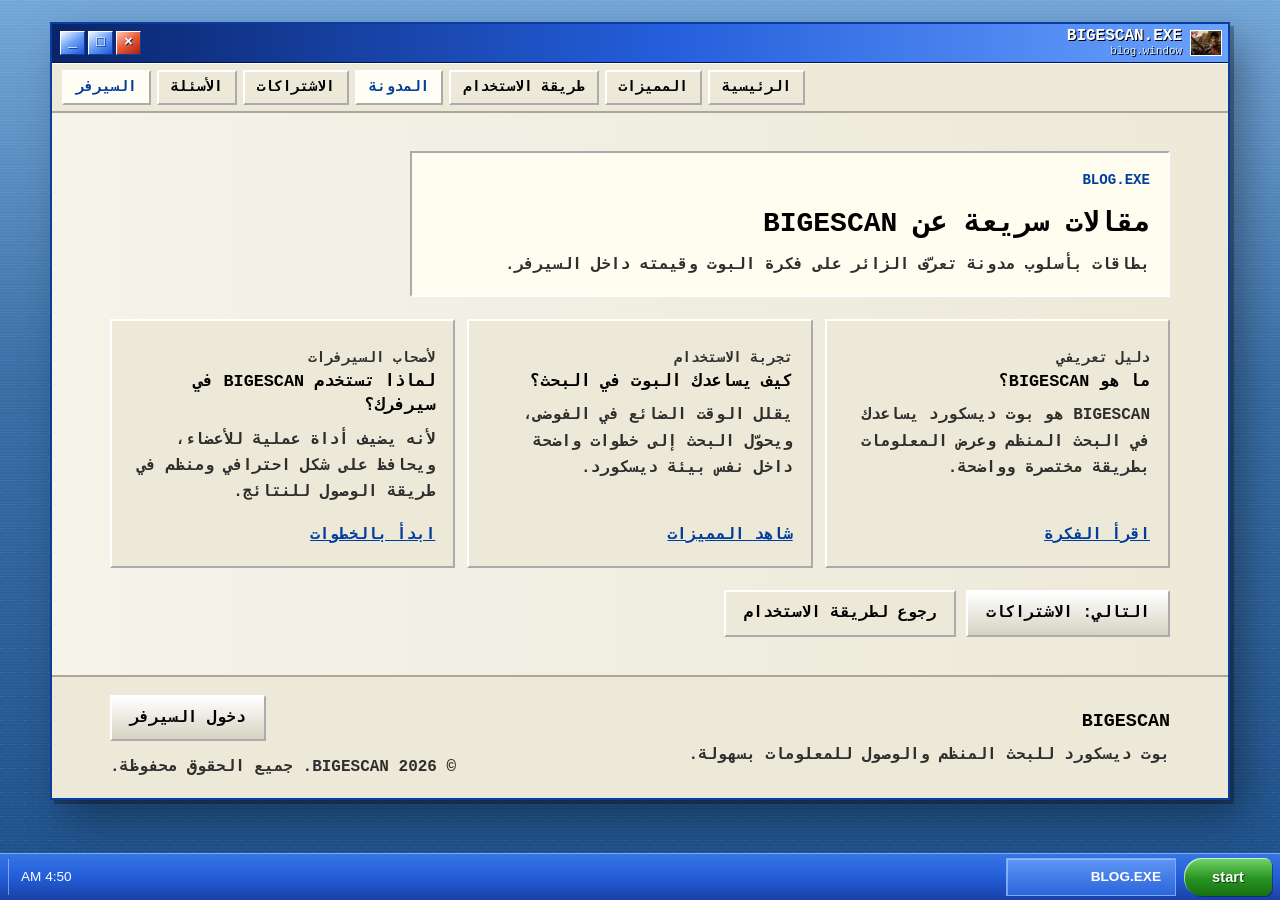
==== blog.html @ ace0ed25 "Add files via upload" ====
<!doctype html>
<html lang="ar" dir="rtl">
  <head>
    <meta charset="UTF-8" />
    <meta name="viewport" content="width=device-width, initial-scale=1.0" />
    <title>BIGESCAN XP | المدونة</title>
    <meta
      name="description"
      content="مقالات قصيرة تشرح فكرة BIGESCAN وقيمته داخل سيرفرات ديسكورد."
    />
    <meta property="og:title" content="BIGESCAN XP | المدونة" />
    <meta property="og:description" content="مقالات سريعة عن BIGESCAN وفائدة البوت." />
    <meta property="og:type" content="website" />
    <meta name="theme-color" content="#245edb" />
    <link rel="icon" href="IMGE/logo.png" />
    <link rel="stylesheet" href="style.css" />
    <script src="script.js" defer></script>
  </head>
  <body>
    <a class="skip-link" href="#main">تخطي إلى المحتوى</a>

    <div class="xp-desktop">
      <div class="program-window" role="application" aria-label="BIGESCAN XP">
        <header class="site-header">
          <div class="title-bar">
            <a class="brand" href="index.html" aria-label="BIGESCAN الرئيسية">
              <span class="brand-mark" data-image-shell data-fallback="B">
                <img src="IMGE/logo.png" alt="شعار BIGESCAN" data-fallback-image />
              </span>
              <span class="brand-text">
                <strong>BIGESCAN.EXE</strong>
                <small>blog.window</small>
              </span>
            </a>

            <div class="window-controls" aria-hidden="true">
              <span>_</span>
              <span>□</span>
              <span>×</span>
            </div>
          </div>

          <nav class="nav" aria-label="التنقل الرئيسي">
            <button
              class="nav-toggle"
              type="button"
              aria-controls="primary-navigation"
              aria-expanded="false"
              aria-label="فتح القائمة"
            >
              <span></span>
              <span></span>
              <span></span>
            </button>

            <div class="nav-links" id="primary-navigation">
              <a href="index.html">الرئيسية</a>
              <a href="features.html">المميزات</a>
              <a href="guide.html">طريقة الاستخدام</a>
              <a href="blog.html">المدونة</a>
              <a href="pricing.html">الاشتراكات</a>
              <a href="faq.html">الأسئلة</a>
              <a class="nav-link-button" href="https://discord.gg/yn9HppbZeg" data-discord-link>
                السيرفر
              </a>
            </div>
          </nav>
        </header>

        <main id="main">
          <section class="page section-pad">
            <div class="container">
              <div class="section-heading reveal">
                <p class="eyebrow">BLOG.EXE</p>
                <h1 class="page-title">مقالات سريعة عن BIGESCAN</h1>
                <p>بطاقات بأسلوب مدونة تعرّف الزائر على فكرة البوت وقيمته داخل السيرفر.</p>
              </div>

              <div class="blog-grid">
                <article class="blog-card reveal">
                  <p class="blog-meta">دليل تعريفي</p>
                  <h2>ما هو BIGESCAN؟</h2>
                  <p>
                    BIGESCAN هو بوت ديسكورد يساعدك في البحث المنظم وعرض المعلومات
                    بطريقة مختصرة وواضحة.
                  </p>
                  <a href="index.html">اقرأ الفكرة</a>
                </article>
                <article class="blog-card reveal">
                  <p class="blog-meta">تجربة الاستخدام</p>
                  <h2>كيف يساعدك البوت في البحث؟</h2>
                  <p>
                    يقلل الوقت الضائع في الفوضى، ويحوّل البحث إلى خطوات واضحة
                    داخل نفس بيئة ديسكورد.
                  </p>
                  <a href="features.html">شاهد المميزات</a>
                </article>
                <article class="blog-card reveal">
                  <p class="blog-meta">لأصحاب السيرفرات</p>
                  <h2>لماذا تستخدم BIGESCAN في سيرفرك؟</h2>
                  <p>
                    لأنه يضيف أداة عملية للأعضاء، ويحافظ على شكل احترافي ومنظم
                    في طريقة الوصول للنتائج.
                  </p>
                  <a href="guide.html">ابدأ بالخطوات</a>
                </article>
              </div>

              <div class="page-actions reveal">
                <a class="button primary" href="pricing.html">التالي: الاشتراكات</a>
                <a class="button ghost" href="guide.html">رجوع لطريقة الاستخدام</a>
              </div>
            </div>
          </section>
        </main>

        <footer class="site-footer">
          <div class="container footer-layout">
            <div>
              <h2>BIGESCAN</h2>
              <p>بوت ديسكورد للبحث المنظم والوصول للمعلومات بسهولة.</p>
            </div>
            <div class="footer-actions">
              <a class="button primary" href="https://discord.gg/yn9HppbZeg" data-discord-link>
                دخول السيرفر
              </a>
              <p>© <span id="year">2026</span> BIGESCAN. جميع الحقوق محفوظة.</p>
            </div>
          </div>
        </footer>
      </div>

      <div class="xp-taskbar" aria-hidden="true">
        <span class="start-button">start</span>
        <span class="task-button">BLOG.EXE</span>
        <span class="clock">12:00 PM</span>
      </div>
    </div>
  </body>
</html>
---- style.css ----
:root {
  color-scheme: light;
  --desktop: #3a6ea5;
  --desktop-deep: #1d4f89;
  --window: #ece9d8;
  --window-light: #fffdf0;
  --window-shadow: #aca899;
  --window-dark: #716f64;
  --title-start: #0a246a;
  --title-mid: #245edb;
  --title-end: #6aa2ff;
  --text: #000000;
  --muted: #2e2e2e;
  --blue: #003c9d;
  --green: #2f8d1f;
  --danger: #d23321;
  --container: 1060px;
  --radius: 0;
}

* {
  box-sizing: border-box;
}

html {
  scroll-behavior: smooth;
}

body {
  min-height: 100vh;
  margin: 0;
  font-family: "Courier New", "Lucida Console", monospace;
  color: var(--text);
  line-height: 1.65;
  background:
    linear-gradient(135deg, rgba(255, 255, 255, 0.13) 0 1px, transparent 1px 12px),
    linear-gradient(180deg, #74a7d9 0%, var(--desktop) 42%, var(--desktop-deep) 100%);
  background-size: 12px 12px, auto;
}

body::before {
  content: "";
  position: fixed;
  inset: 0;
  z-index: 0;
  pointer-events: none;
  background:
    repeating-linear-gradient(
      180deg,
      rgba(255, 255, 255, 0.08) 0,
      rgba(255, 255, 255, 0.08) 1px,
      rgba(0, 0, 0, 0.04) 2px,
      rgba(0, 0, 0, 0.04) 3px
    );
  mix-blend-mode: soft-light;
}

a {
  color: inherit;
  text-decoration: none;
}

img {
  display: block;
  max-width: 100%;
}

button,
input,
textarea,
select {
  font: inherit;
}

.xp-desktop {
  position: relative;
  z-index: 1;
  min-height: 100vh;
  padding: 22px 18px 64px;
}

.program-window {
  width: min(100%, 1180px);
  margin: 0 auto;
  border: 2px solid #083f9e;
  background: var(--window);
  box-shadow:
    4px 4px 0 rgba(0, 0, 0, 0.28),
    14px 18px 38px rgba(0, 0, 0, 0.34);
}

.container {
  width: min(calc(100% - 32px), var(--container));
  margin-inline: auto;
}

.section-pad {
  padding-block: 38px;
}

.skip-link {
  position: fixed;
  inset-block-start: 10px;
  inset-inline-end: 10px;
  z-index: 100;
  padding: 8px 12px;
  border: 2px outset #ffffff;
  background: var(--window);
  color: #000000;
  transform: translateY(-140%);
  transition: transform 120ms steps(2, end);
}

.skip-link:focus {
  transform: translateY(0);
}

.site-header {
  position: sticky;
  inset-block-start: 0;
  z-index: 50;
  background: var(--window);
}

.title-bar {
  min-height: 36px;
  display: flex;
  align-items: center;
  justify-content: space-between;
  gap: 12px;
  padding: 4px 6px 4px 8px;
  background: linear-gradient(90deg, var(--title-start), var(--title-mid) 52%, var(--title-end));
  color: #ffffff;
  border-bottom: 1px solid #00164f;
}

.brand {
  min-width: 0;
  display: inline-flex;
  align-items: center;
  gap: 8px;
}

.brand-mark {
  position: relative;
  width: 32px;
  height: 26px;
  display: grid;
  flex: 0 0 auto;
  place-items: center;
  overflow: hidden;
  border: 1px solid #ffffff;
  background: #f9f9f9;
}

.brand-mark::before {
  content: attr(data-fallback);
  color: var(--blue);
  font-size: 0.95rem;
  font-weight: 700;
}

.brand-mark img {
  position: absolute;
  inset: 0;
  width: 100%;
  height: 100%;
  object-fit: cover;
  object-position: 28% center;
}

.brand-mark.has-image::before {
  opacity: 0;
}

.brand-text {
  min-width: 0;
  display: grid;
  line-height: 1.1;
  text-shadow: 1px 1px 0 #000000;
}

.brand-text strong {
  overflow: hidden;
  font-size: 1rem;
  font-weight: 700;
  text-overflow: ellipsis;
  white-space: nowrap;
}

.brand-text small {
  color: #dbe8ff;
  font-size: 0.68rem;
}

.window-controls {
  display: inline-flex;
  gap: 3px;
  direction: ltr;
}

.window-controls span,
.window-controls i {
  width: 25px;
  height: 24px;
  display: grid;
  place-items: center;
  border: 1px solid #ffffff;
  border-right-color: #0b3f9a;
  border-bottom-color: #0b3f9a;
  background: linear-gradient(145deg, #f4f9ff, #6da0f6 48%, #1d56d8);
  color: #ffffff;
  font-size: 0.92rem;
  font-style: normal;
  font-weight: 700;
  line-height: 1;
  text-shadow: 1px 1px 0 #003170;
}

.window-controls span:last-child,
.window-controls i:last-child {
  background: linear-gradient(145deg, #ffc7b5, #e85b39 48%, #ad1f0f);
}

.window-controls.small i {
  width: 20px;
  height: 19px;
  font-size: 0.72rem;
}

.nav {
  min-height: 44px;
  display: flex;
  align-items: center;
  justify-content: flex-end;
  gap: 10px;
  padding: 6px 10px;
  border-top: 1px solid #ffffff;
  border-bottom: 2px solid var(--window-shadow);
  background: var(--window);
}

.nav-links {
  display: flex;
  align-items: center;
  gap: 6px;
  flex-wrap: wrap;
}

.nav-links a,
.button,
.nav-toggle {
  border: 2px outset #ffffff;
  background: var(--window);
  color: #000000;
  cursor: pointer;
  box-shadow: none;
}

.nav-links a {
  min-height: 30px;
  display: inline-flex;
  align-items: center;
  padding: 4px 12px;
  font-size: 0.9rem;
  font-weight: 700;
}

.nav-links a:hover,
.nav-links a.is-active,
.nav-links .nav-link-button {
  background: #fffef4;
  color: var(--blue);
}

.nav-links a:active,
.button:active,
.nav-toggle:active {
  border-style: inset;
  transform: translate(1px, 1px);
}

.nav-toggle {
  display: none;
  width: 42px;
  height: 34px;
  padding: 0;
}

.nav-toggle span {
  display: block;
  width: 18px;
  height: 2px;
  margin: 4px auto;
  background: #000000;
}

.hero {
  position: relative;
  overflow: hidden;
  border-bottom: 2px solid var(--window-shadow);
  background:
    linear-gradient(90deg, rgba(255, 255, 255, 0.8), rgba(236, 233, 216, 0.82)),
    var(--window);
}

.hero::before {
  content: "";
  position: absolute;
  inset: 10px;
  pointer-events: none;
  border: 1px dotted #7d7d7d;
}

.hero-layout {
  position: relative;
  display: grid;
  grid-template-columns: minmax(0, 1fr) minmax(300px, 390px);
  align-items: center;
  gap: 26px;
}

.hero-copy {
  padding: 22px;
  border: 2px inset #ffffff;
  background: var(--window-light);
}

.eyebrow {
  margin: 0 0 12px;
  color: var(--blue);
  font-size: 0.88rem;
  font-weight: 700;
  letter-spacing: 0;
}

.hero h1 {
  width: 8ch;
  max-width: 100%;
  margin: 0;
  overflow: hidden;
  direction: ltr;
  color: #000000;
  border-right: 3px solid #000000;
  font-size: 3.55rem;
  font-weight: 700;
  line-height: 1.08;
  letter-spacing: 0;
  text-align: left;
  white-space: nowrap;
  animation:
    xp-typing 1.35s steps(8, end) both,
    xp-caret 760ms steps(1, end) infinite;
}

.hero-lead {
  max-width: 680px;
  margin: 20px 0 0;
  color: #000000;
  font-size: 1.08rem;
  font-weight: 700;
}

.hero-actions {
  display: flex;
  flex-wrap: wrap;
  gap: 10px;
  margin-top: 24px;
}

.button {
  min-height: 42px;
  display: inline-flex;
  align-items: center;
  justify-content: center;
  gap: 8px;
  padding: 8px 18px;
  font-weight: 700;
}

.button:hover {
  background: #fffef4;
}

.button.primary {
  background: linear-gradient(180deg, #ffffff, #d6d2c2);
  color: #000000;
}

.button.ghost {
  background: var(--window);
  color: #000000;
}

.command-preview {
  position: relative;
  overflow: hidden;
  border: 2px solid #0b49ad;
  background: var(--window);
  box-shadow: 3px 3px 0 rgba(0, 0, 0, 0.3);
}

.preview-header {
  min-height: 32px;
  display: flex;
  align-items: center;
  justify-content: space-between;
  gap: 10px;
  padding: 4px 5px 4px 10px;
  background: linear-gradient(90deg, var(--title-start), var(--title-mid), var(--title-end));
  color: #ffffff;
  font-size: 0.82rem;
  font-weight: 700;
  text-shadow: 1px 1px 0 #000000;
}

.preview-body {
  padding: 18px;
  border-top: 1px solid #ffffff;
}

.muted {
  margin: 0 0 8px;
  color: var(--muted);
  font-weight: 700;
}

.preview-body code {
  display: block;
  direction: ltr;
  margin-bottom: 16px;
  padding: 14px;
  border: 2px inset #ffffff;
  background: #ffffff;
  color: #000000;
  font-size: 0.95rem;
  font-weight: 700;
  text-align: left;
  white-space: normal;
}

.result-line {
  display: flex;
  justify-content: space-between;
  gap: 14px;
  padding: 10px 8px;
  border: 1px solid #aca899;
  border-top-color: #ffffff;
  border-left-color: #ffffff;
  background: #fffdf0;
}

.result-line + .result-line {
  margin-top: 8px;
}

.result-line span {
  color: #242424;
}

.result-line strong {
  color: #000000;
}

.section-heading {
  max-width: 760px;
  margin-bottom: 22px;
  padding: 16px 18px;
  border: 2px inset #ffffff;
  background: #fffdf0;
}

.section-heading h2 {
  margin: 0;
  color: #000000;
  font-size: 1.75rem;
  line-height: 1.35;
  letter-spacing: 0;
}

.page-title {
  margin: 0;
  color: #000000;
  font-size: 1.75rem;
  line-height: 1.35;
  letter-spacing: 0;
}

.section-heading p:not(.eyebrow) {
  margin: 10px 0 0;
  color: var(--muted);
  font-weight: 700;
}

.page {
  min-height: 560px;
  background:
    linear-gradient(90deg, rgba(255, 255, 255, 0.48), rgba(236, 233, 216, 0.78)),
    var(--window);
}

.launcher-grid {
  display: grid;
  grid-template-columns: repeat(4, minmax(0, 1fr));
  gap: 12px;
}

.launcher-card {
  min-height: 170px;
  display: grid;
  align-content: start;
  gap: 10px;
  padding: 18px;
  border: 2px outset #ffffff;
  background: var(--window);
  color: #000000;
}

.launcher-card:hover {
  background: #fffef4;
}

.launcher-card span {
  width: 52px;
  min-height: 28px;
  display: inline-grid;
  place-items: center;
  border: 2px inset #ffffff;
  background: #ffffff;
  color: var(--blue);
  font-weight: 700;
}

.launcher-card strong {
  font-size: 1.08rem;
}

.launcher-card small {
  color: var(--muted);
  font-size: 0.9rem;
  font-weight: 700;
}

.page-actions {
  display: flex;
  flex-wrap: wrap;
  gap: 10px;
  margin-top: 22px;
}

.pricing-grid {
  display: grid;
  grid-template-columns: repeat(3, minmax(0, 1fr));
  gap: 12px;
}

.price-card {
  min-height: 330px;
  display: flex;
  flex-direction: column;
  gap: 12px;
  padding: 18px;
  border: 2px outset #ffffff;
  background: var(--window);
  color: #000000;
}

.price-card.is-featured {
  background: #fffdf0;
  outline: 2px solid var(--blue);
  outline-offset: -6px;
}

.plan-label {
  width: fit-content;
  min-height: 28px;
  display: inline-grid;
  place-items: center;
  padding: 2px 10px;
  border: 2px inset #ffffff;
  background: #ffffff;
  color: var(--blue);
  font-weight: 700;
}

.price-card h2 {
  margin: 0;
  color: #000000;
  font-size: 1.25rem;
  line-height: 1.35;
}

.price {
  margin: 0;
  color: #000000;
  font-size: 3rem;
  font-weight: 700;
  line-height: 1;
  text-align: left;
}

.price-card p:not(.price) {
  margin: 0;
  color: var(--muted);
  font-weight: 700;
}

.price-card .button {
  margin-top: auto;
}

.price-note {
  display: flex;
  flex-wrap: wrap;
  gap: 8px;
  margin-top: 14px;
  padding: 12px 14px;
  border: 2px inset #ffffff;
  background: #ffffff;
  color: #000000;
  font-weight: 700;
}

.feature-grid,
.blog-grid {
  display: grid;
  grid-template-columns: repeat(3, minmax(0, 1fr));
  gap: 12px;
}

.feature-card,
.blog-card,
.step-card,
.faq-list details {
  border: 2px outset #ffffff;
  background: var(--window);
  color: #000000;
}

.feature-card,
.blog-card {
  padding: 18px;
}

.feature-card:hover,
.blog-card:hover {
  background: #fffef4;
}

.feature-icon {
  min-width: 48px;
  min-height: 28px;
  display: inline-grid;
  place-items: center;
  margin-bottom: 14px;
  padding: 2px 8px;
  border: 2px inset #ffffff;
  background: #ffffff;
  color: var(--blue);
  font-weight: 700;
}

.feature-card h2,
.feature-card h3,
.blog-card h2,
.blog-card h3,
.step-card h2,
.step-card h3 {
  margin: 0;
  color: #000000;
  font-size: 1.05rem;
  line-height: 1.45;
}

.feature-card p,
.blog-card p {
  margin: 8px 0 0;
  color: var(--muted);
  font-weight: 700;
}

.guide,
.faq {
  border-block: 2px solid var(--window-shadow);
  background: #d8d2bd;
}

.steps {
  display: grid;
  grid-template-columns: repeat(3, minmax(0, 1fr));
  gap: 12px;
}

.step-card {
  margin: 0;
  overflow: hidden;
}

.step-image {
  min-height: 210px;
  aspect-ratio: 16 / 10;
  position: relative;
  display: grid;
  place-items: center;
  overflow: hidden;
  border: 2px inset #ffffff;
  background: #ffffff;
}

.step-image::before {
  content: attr(data-fallback);
  position: absolute;
  inset: 12px;
  display: grid;
  place-items: center;
  border: 1px dotted #555555;
  color: #000000;
  direction: ltr;
  font-weight: 700;
}

.step-image.has-image::before {
  opacity: 0;
}

.image-open {
  position: absolute;
  inset: 0;
  z-index: 2;
  display: block;
  cursor: zoom-in;
}

.image-open:focus-visible {
  outline: 3px dotted #000000;
  outline-offset: -8px;
}

.step-image img {
  position: absolute;
  inset: 0;
  z-index: 1;
  width: 100%;
  height: 100%;
  object-fit: contain;
  background: #ffffff;
}

.viewer-open {
  overflow: hidden;
}

.image-viewer {
  position: fixed;
  inset: 0;
  z-index: 200;
  display: none;
  place-items: center;
  padding: 24px;
  background: rgba(0, 0, 0, 0.58);
}

.image-viewer.is-open {
  display: grid;
}

.viewer-window {
  width: min(100%, 920px);
  max-height: calc(100vh - 48px);
  display: grid;
  grid-template-rows: auto minmax(0, 1fr) auto;
  border: 2px solid #083f9e;
  background: var(--window);
  box-shadow:
    4px 4px 0 rgba(0, 0, 0, 0.42),
    18px 18px 42px rgba(0, 0, 0, 0.34);
}

.viewer-title {
  min-height: 34px;
  display: flex;
  align-items: center;
  justify-content: space-between;
  gap: 10px;
  padding: 4px 5px 4px 10px;
  background: linear-gradient(90deg, var(--title-start), var(--title-mid), var(--title-end));
  color: #ffffff;
  text-shadow: 1px 1px 0 #000000;
}

.viewer-close {
  width: 25px;
  height: 24px;
  display: grid;
  place-items: center;
  border: 1px solid #ffffff;
  border-right-color: #0b3f9a;
  border-bottom-color: #0b3f9a;
  background: linear-gradient(145deg, #ffc7b5, #e85b39 48%, #ad1f0f);
  color: #ffffff;
  cursor: pointer;
  font-size: 1rem;
  font-weight: 700;
  line-height: 1;
  text-shadow: 1px 1px 0 #5a0f07;
}

.viewer-close:active {
  border-style: inset;
  transform: translate(1px, 1px);
}

.viewer-body {
  min-height: 0;
  padding: 12px;
  border: 2px inset #ffffff;
  background: #ffffff;
}

.viewer-body img {
  width: 100%;
  max-height: calc(100vh - 170px);
  object-fit: contain;
  background: #ffffff;
}

.viewer-caption {
  margin: 0;
  padding: 10px 12px;
  border-top: 2px solid var(--window-shadow);
  color: #000000;
  font-weight: 700;
}

.step-card figcaption {
  padding: 16px;
  border-top: 2px solid #aca899;
}

.step-card figcaption span,
.blog-meta {
  color: var(--blue);
  font-size: 0.88rem;
  font-weight: 700;
}

.blog-card {
  min-height: 230px;
  display: flex;
  flex-direction: column;
}

.blog-card a {
  width: fit-content;
  margin-top: auto;
  padding-top: 16px;
  color: var(--blue);
  font-weight: 700;
  text-decoration: underline;
}

.faq-layout {
  display: grid;
  grid-template-columns: minmax(260px, 0.85fr) minmax(0, 1.15fr);
  gap: 20px;
  align-items: start;
}

.faq-list {
  display: grid;
  gap: 10px;
}

.faq-list details {
  padding: 0;
  overflow: hidden;
}

.faq-list summary {
  cursor: pointer;
  padding: 14px 16px;
  color: #000000;
  font-weight: 700;
  list-style-position: inside;
  background: #fffdf0;
}

.faq-list summary::marker {
  color: var(--blue);
}

.faq-list details p {
  margin: 0;
  padding: 0 16px 16px;
  color: var(--muted);
  font-weight: 700;
  background: #fffdf0;
}

.site-footer {
  padding-block: 18px;
  border-top: 2px solid var(--window-shadow);
  background: var(--window);
}

.footer-layout {
  display: flex;
  align-items: center;
  justify-content: space-between;
  gap: 20px;
}

.site-footer h2 {
  margin: 0;
  color: #000000;
  font-size: 1.15rem;
}

.site-footer p {
  margin: 5px 0 0;
  color: var(--muted);
  font-weight: 700;
}

.footer-actions {
  display: grid;
  justify-items: end;
  gap: 8px;
}

.xp-taskbar {
  position: fixed;
  inset-inline: 0;
  inset-block-end: 0;
  z-index: 80;
  min-height: 42px;
  display: flex;
  align-items: center;
  gap: 8px;
  padding: 4px 8px;
  background: linear-gradient(180deg, #3675e2, #245edb 48%, #1941a5);
  border-top: 1px solid #76a6ff;
  color: #ffffff;
  font-family: Tahoma, Arial, sans-serif;
}

.start-button {
  min-width: 88px;
  padding: 7px 16px;
  border-radius: 18px 8px 8px 18px;
  background: linear-gradient(180deg, #75d46b, #279421 54%, #176f11);
  box-shadow:
    inset 1px 1px 0 rgba(255, 255, 255, 0.65),
    1px 1px 0 rgba(0, 0, 0, 0.35);
  color: #ffffff;
  font-size: 0.92rem;
  font-weight: 700;
  text-align: center;
  text-shadow: 1px 1px 0 #063b05;
}

.task-button {
  min-width: 170px;
  padding: 7px 14px;
  border: 1px solid #79a9ff;
  background: linear-gradient(180deg, #5f96f5, #2b65d9);
  box-shadow: inset 1px 1px 0 rgba(255, 255, 255, 0.35);
  color: #ffffff;
  font-size: 0.85rem;
  font-weight: 700;
}

.clock {
  margin-inline-start: auto;
  padding: 7px 12px;
  border-left: 1px solid rgba(255, 255, 255, 0.42);
  font-size: 0.85rem;
}

.reveal {
  opacity: 0;
  transform: translateY(14px);
  transition:
    opacity 240ms steps(3, end),
    transform 240ms steps(3, end);
}

.reveal.is-visible {
  opacity: 1;
  transform: translateY(0);
}

@keyframes xp-typing {
  from {
    width: 0;
  }

  to {
    width: 8ch;
  }
}

@keyframes xp-caret {
  0%,
  49% {
    border-color: #000000;
  }

  50%,
  100% {
    border-color: transparent;
  }
}

@media (max-width: 900px) {
  .xp-desktop {
    padding-inline: 10px;
  }

  .nav {
    justify-content: space-between;
  }

  .nav-toggle {
    display: block;
  }

  .nav-links {
    position: absolute;
    inset-inline: 14px;
    inset-block-start: 86px;
    display: grid;
    gap: 6px;
    padding: 10px;
    border: 2px outset #ffffff;
    background: var(--window);
    transform-origin: top;
    transform: scaleY(0.94);
    opacity: 0;
    pointer-events: none;
    transition:
      opacity 120ms steps(2, end),
      transform 120ms steps(2, end);
  }

  .nav-links.is-open {
    transform: scaleY(1);
    opacity: 1;
    pointer-events: auto;
  }

  .hero-layout,
  .faq-layout {
    grid-template-columns: 1fr;
  }

  .hero h1 {
    font-size: 2.75rem;
  }

  .feature-grid,
  .blog-grid,
  .pricing-grid,
  .launcher-grid,
  .steps {
    grid-template-columns: repeat(2, minmax(0, 1fr));
  }

  .footer-layout {
    align-items: flex-start;
    flex-direction: column;
  }

  .footer-actions {
    justify-items: start;
  }
}

@media (max-width: 620px) {
  .xp-desktop {
    padding: 8px 6px 58px;
  }

  .container {
    width: min(calc(100% - 20px), var(--container));
  }

  .title-bar {
    align-items: flex-start;
  }

  .brand-text small {
    display: none;
  }

  .window-controls span {
    width: 22px;
    height: 22px;
  }

  .section-pad {
    padding-block: 28px;
  }

  .hero-copy {
    padding: 16px;
  }

  .hero h1 {
    font-size: 2rem;
  }

  .section-heading h2,
  .page-title {
    font-size: 1.35rem;
  }

  .hero-actions,
  .button {
    width: 100%;
  }

  .feature-grid,
  .blog-grid,
  .pricing-grid,
  .launcher-grid,
  .steps {
    grid-template-columns: 1fr;
  }

  .task-button {
    min-width: 0;
    flex: 1;
  }
}

@media (prefers-reduced-motion: reduce) {
  *,
  *::before,
  *::after {
    scroll-behavior: auto !important;
    transition-duration: 0.01ms !important;
    animation-duration: 0.01ms !important;
    animation-iteration-count: 1 !important;
  }
}
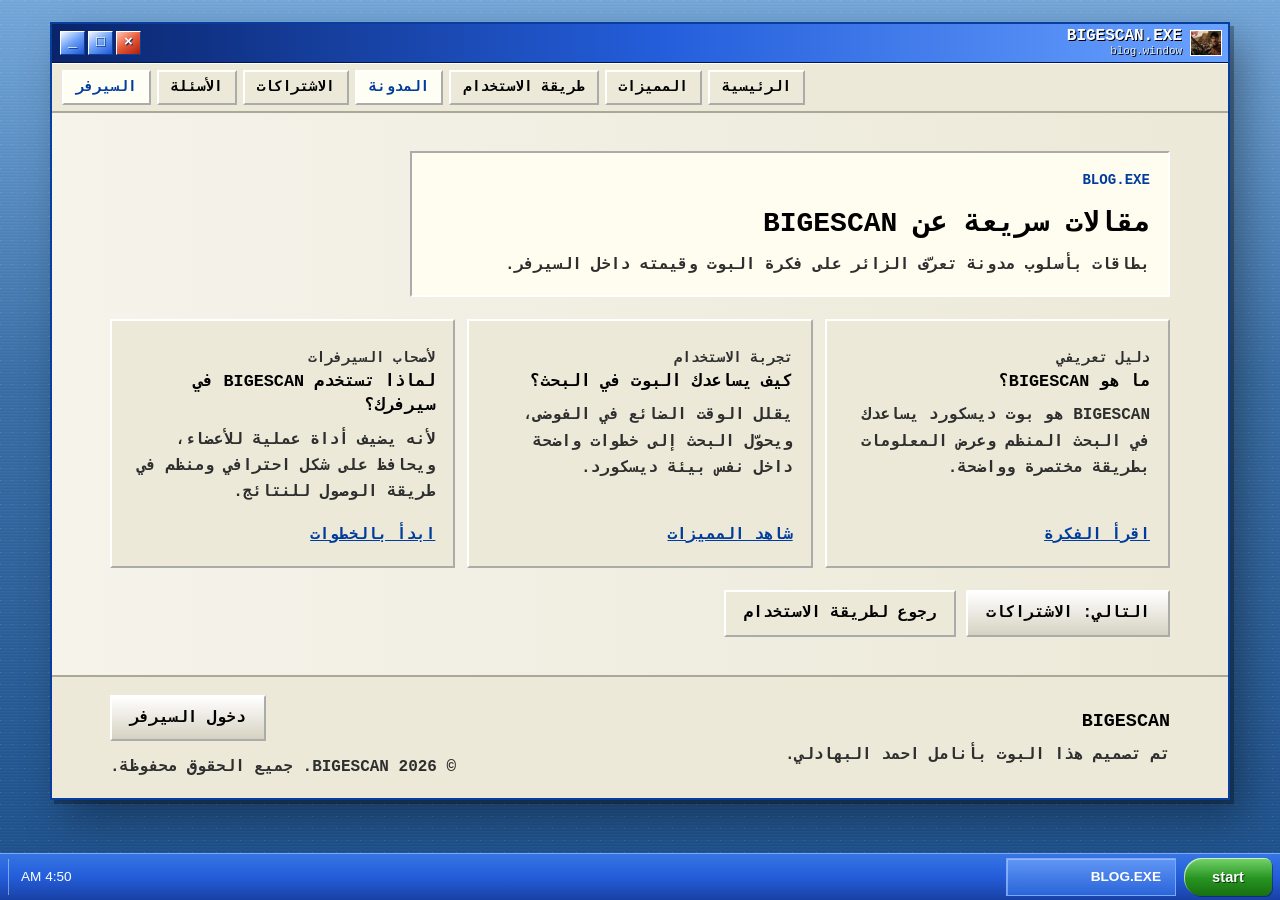
==== commit dab28fd0: "Update blog.html" ====
--- a/blog.html
+++ b/blog.html
@@ -118,7 +118,7 @@
           <div class="container footer-layout">
             <div>
               <h2>BIGESCAN</h2>
-              <p>بوت ديسكورد للبحث المنظم والوصول للمعلومات بسهولة.</p>
+              <p>تم تصميم هذا البوت بأنامل احمد البهادلي.</p>
             </div>
             <div class="footer-actions">
               <a class="button primary" href="https://discord.gg/yn9HppbZeg" data-discord-link>
